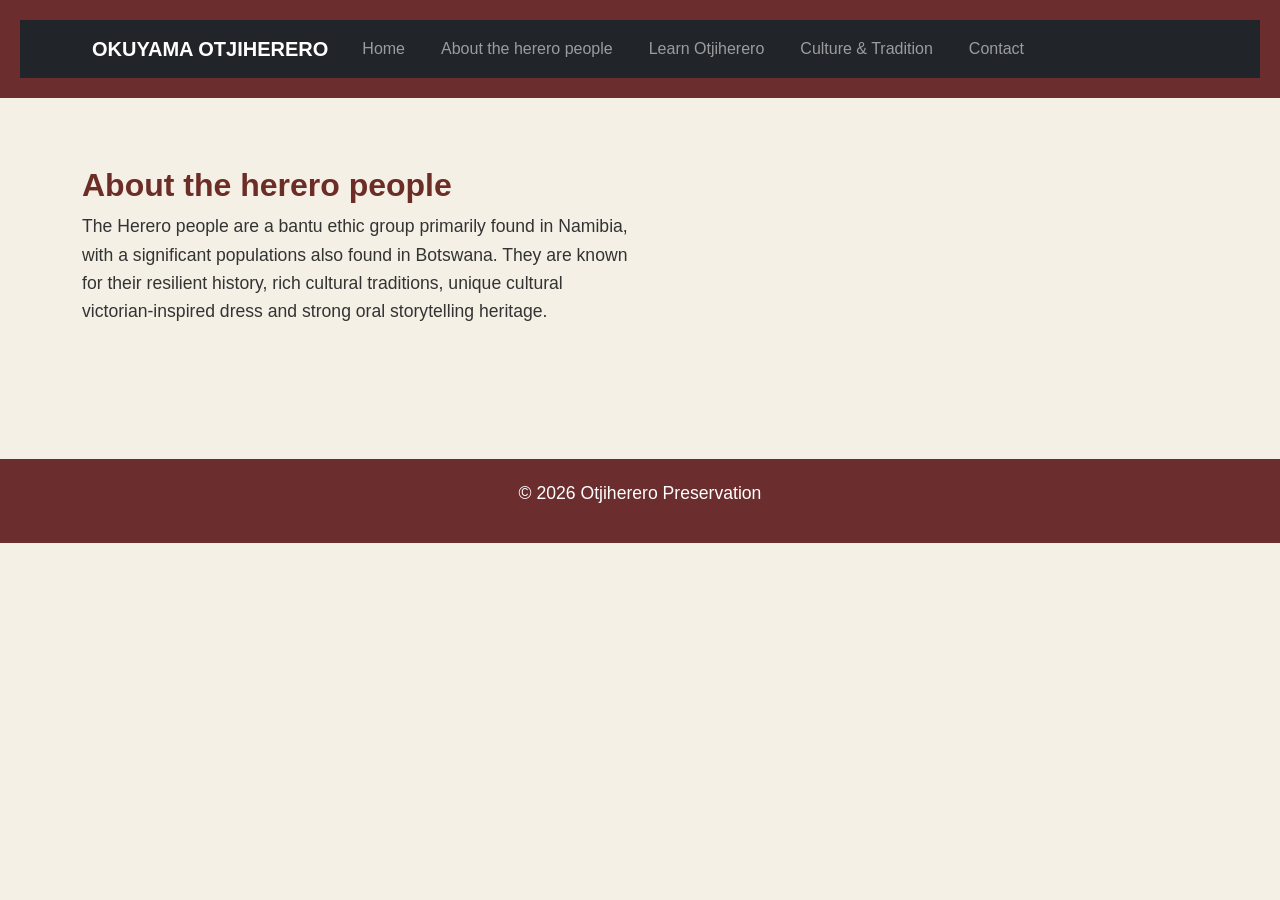
==== about.html @ 2dea7fc0 "Edited all pages" ====
<!DOCTYPE html>
<html lang="en">
<head>
    <meta charset="UTF-8">
    <meta name="viewport" content="width=device-width, initial-scale=1.0">
    <title>About | Preserving Herero Culture</title>
    <!--Bootstrap CSS-->
    <link href="https://cdn.jsdelivr.net/npm/bootstrap@5.3.0/dist/css/bootstrap.min.css"rel="stylesheet">
    <!--Custom CSS-->
    <link rel="stylesheet" href="styles.css">
</head>
<body>
    <header>
        <nav class="navbar navbar-expand-lg navbar-dark bg-dark">
         <div class="container">
            <a class="navbar-brand" href="index.html">OKUYAMA OTJIHERERO</a>
            <button class="navbar-toggler" type="button" data-bs-toggle="collapse" data-bs-target="#navbarNav">
               <span class="navbar-toggler-icon"></span>
            </button>
            <div class="collapse navbar-collapse" id="navbarNav">
               <ul class="navbar-nav">
                  <li class="nav-item">
                     <a class="nav-link" href="index.html">Home</a>
                  </li>
                  <li class="nav-item">
                     <a class="nav-link" href="about.html">About the herero people</a>
                  </li>
                  <li class="nav-item">
                     <a class="nav-link" href="language.html">Learn Otjiherero</a>
                  </li>
                  <li class="nav-item">
                     <a class="nav-link" href="culture.html">Culture & Tradition</a>
                  </li>
                  <li class="nav-item">
                     <a class="nav-link" href="contact.html">Contact</a>
                  </li>
               </ul>
            </div>  
         </div>
      </nav>
    </header>
    <main class="container my-5">
      <div class="row align-item-center mb-5">
       <div class="col-md-6">
        <h2 class="fw-bold" style="color: #6b2d26;">About the herero people</h2>
        <p>
         The Herero people are a bantu ethic group primarily found in Namibia, with a significant populations also found in Botswana.
         They are known for their resilient history, rich cultural traditions, unique cultural victorian-inspired dress
         and strong oral storytelling heritage.
        </p>
    </main>

    <footer>
        <p>&copy; 2026 Otjiherero Preservation</p>
    </footer>
    <!--Bootstrap JS and dependencies-->
    <script src="https://cdn.net/npm/@popperjs/core@2.11.6/dist/popper.min.js"></script>
    <script src="https://cdn.jsdelivr.net/npm/bootstrap@5.3.0/dist/js/bootstrap.min.js"></script>
</body>
</html>
---- styles.css ----
body {
  font-family: Arial, sans-serif;
  color: #333;
  background-color: #f5f0e6;
  margin: 0;
  padding: 0;
  line-height: 1.6; 
}

header {
  background-color: #6b2d2d;
  color: white;
  padding: 20px;
  text-align: center;
}    

header h1 {
    margin: 0;
}

nav a {
    color: white;
    text-decoration: none;
    margin: 0 10px;
    font-weight: bold;
}

nav a:hover {
    text-decoration: underline;
}

main {
    padding: 20px;
    max-width: 800px;
    margin: 0 auto;
}


footer {
    background-color: #6b2d2d;
    color: white;
    text-align: center;
    padding: 20px;
    width: 100%;
    margin-top: 50px;
}

p {
    font-size: 1.1em;
}

a {
 color: #333;
 text-decoration: none;
}

a:hover {
 text-decoration: underline;
}

main a[href^="mailto"]{
 color:#6b2d2d;
 font-weight: bold;
}

.custom-btn{
  background-color: #333;
  color: white;
  border: none;
  padding: 10px 20px;
}

.custom-btn:hover{
    background-color: #4a1f14; /*Darker red when hovering */
    color: white;
}
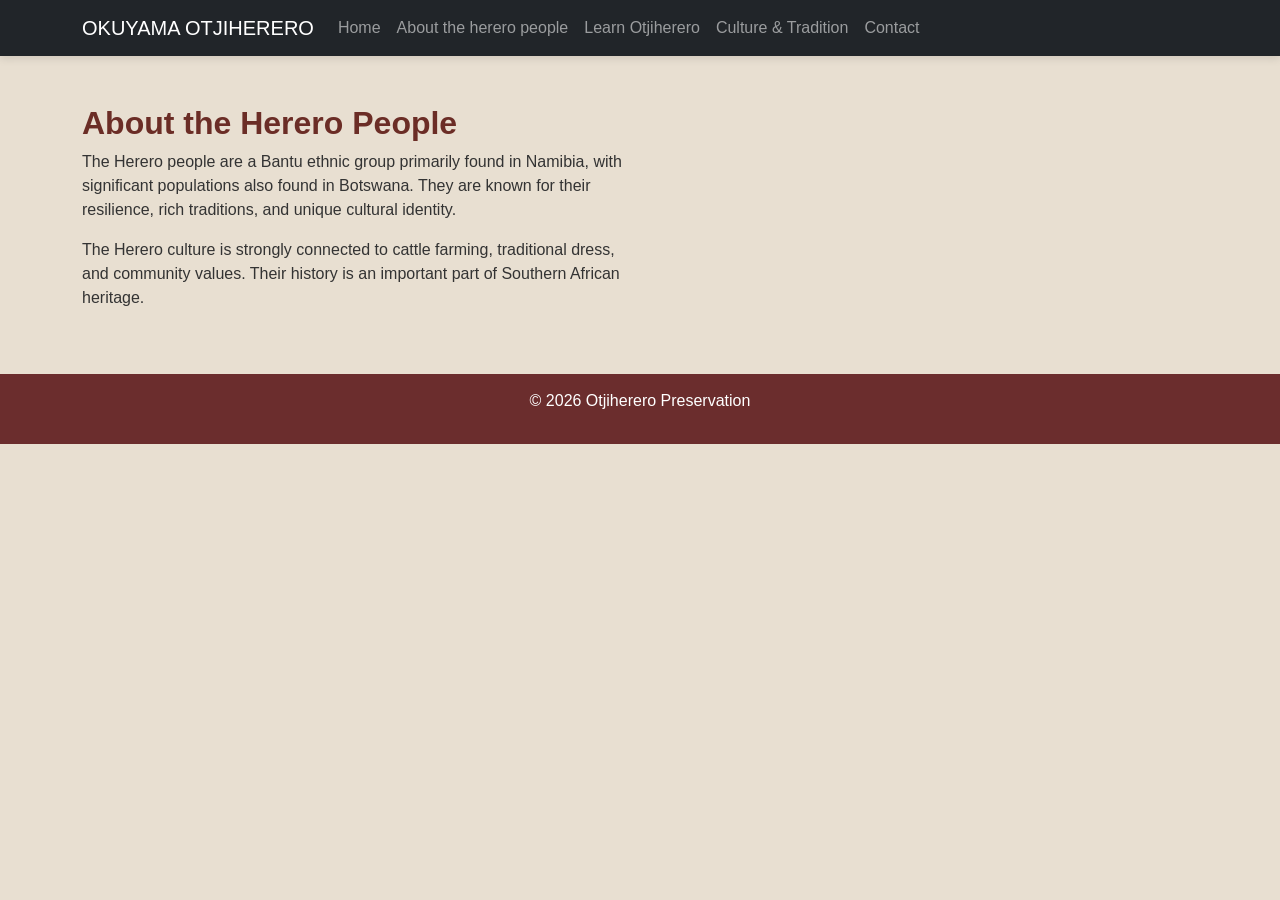
==== commit b228eedb: "All corrected" ====
--- a/about.html
+++ b/about.html
@@ -19,36 +19,38 @@
             </button>
             <div class="collapse navbar-collapse" id="navbarNav">
                <ul class="navbar-nav">
-                  <li class="nav-item">
-                     <a class="nav-link" href="index.html">Home</a>
-                  </li>
-                  <li class="nav-item">
-                     <a class="nav-link" href="about.html">About the herero people</a>
-                  </li>
-                  <li class="nav-item">
-                     <a class="nav-link" href="language.html">Learn Otjiherero</a>
-                  </li>
-                  <li class="nav-item">
-                     <a class="nav-link" href="culture.html">Culture & Tradition</a>
-                  </li>
-                  <li class="nav-item">
-                     <a class="nav-link" href="contact.html">Contact</a>
-                  </li>
+                  <li class="nav-item"><a class="nav-link" href="index.html">Home</a></li>
+                  <li class="nav-item"><a class="nav-link" href="about.html">About the herero people</a></li>
+                  <li class="nav-item"><a class="nav-link" href="language.html">Learn Otjiherero</a></li>
+                  <li class="nav-item"><a class="nav-link" href="culture.html">Culture & Tradition</a></li>
+                  <li class="nav-item"><a class="nav-link" href="contact.html">Contact</a></li>
                </ul>
             </div>  
          </div>
       </nav>
     </header>
     <main class="container my-5">
-      <div class="row align-item-center mb-5">
-       <div class="col-md-6">
-        <h2 class="fw-bold" style="color: #6b2d26;">About the herero people</h2>
-        <p>
-         The Herero people are a bantu ethic group primarily found in Namibia, with a significant populations also found in Botswana.
-         They are known for their resilient history, rich cultural traditions, unique cultural victorian-inspired dress
-         and strong oral storytelling heritage.
-        </p>
-    </main>
+    <div class="row align-items-center mb-5">
+        <div class="col-md-6">
+            <h2 class="fw-bold" style="color: #6b2d26;">
+                About the Herero People
+            </h2>
+
+            <p>
+                The Herero people are a Bantu ethnic group primarily found in Namibia,
+                with significant populations also found in Botswana.
+                They are known for their resilience, rich traditions,
+                and unique cultural identity.
+            </p>
+
+            <p>
+                The Herero culture is strongly connected to cattle farming,
+                traditional dress, and community values.
+                Their history is an important part of Southern African heritage.
+            </p>
+        </div>
+    </div>
+</main>
 
     <footer>
         <p>&copy; 2026 Otjiherero Preservation</p>
--- a/styles.css
+++ b/styles.css
@@ -1,76 +1,49 @@
+/* Basic page style */
 body {
-  font-family: Arial, sans-serif;
-  color: #333;
-  background-color: #f5f0e6;
-  margin: 0;
-  padding: 0;
-  line-height: 1.6; 
+    font-family: Arial, sans-serif;
+    background-color: #e8dfd1;
+    color: #333;
 }
 
-header {
-  background-color: #6b2d2d;
-  color: white;
-  padding: 20px;
-  text-align: center;
-}    
-
-header h1 {
-    margin: 0;
+/* Add small shadow to navbar */
+.navbar {
+    box-shadow: 0 3px 8px rgba(0, 0, 0, 0.1);
 }
 
-nav a {
-    color: white;
-    text-decoration: none;
-    margin: 0 10px;
-    font-weight: bold;
+/* Hero section box */
+.hero-section {
+    background-color: white;
+    border-radius: 10px;
+    padding: 40px;
 }
 
-nav a:hover {
-    text-decoration: underline;
+/* Custom button color */
+.btn-dark {
+    background-color: #6b2d2d;
+    border: none;
 }
 
-main {
-    padding: 20px;
-    max-width: 800px;
-    margin: 0 auto;
+.btn-dark:hover {
+    background-color: #8a3c3c;
 }
 
+.custom-btn{
+    background-color: #333;
+    color: white;
+    border: none;
+    padding: 10px 20px;
+}
 
+.custom-btn:hover{
+    background-color: #4a1f14; /*Darker red when hovering*/
+    color: white;
+}
+
+/* Footer text size */
 footer {
     background-color: #6b2d2d;
     color: white;
     text-align: center;
-    padding: 20px;
+    padding: 15px;
     width: 100%;
-    margin-top: 50px;
-}
-
-p {
-    font-size: 1.1em;
-}
-
-a {
- color: #333;
- text-decoration: none;
-}
-
-a:hover {
- text-decoration: underline;
-}
-
-main a[href^="mailto"]{
- color:#6b2d2d;
- font-weight: bold;
-}
-
-.custom-btn{
-  background-color: #333;
-  color: white;
-  border: none;
-  padding: 10px 20px;
-}
-
-.custom-btn:hover{
-    background-color: #4a1f14; /*Darker red when hovering */
-    color: white;
 }
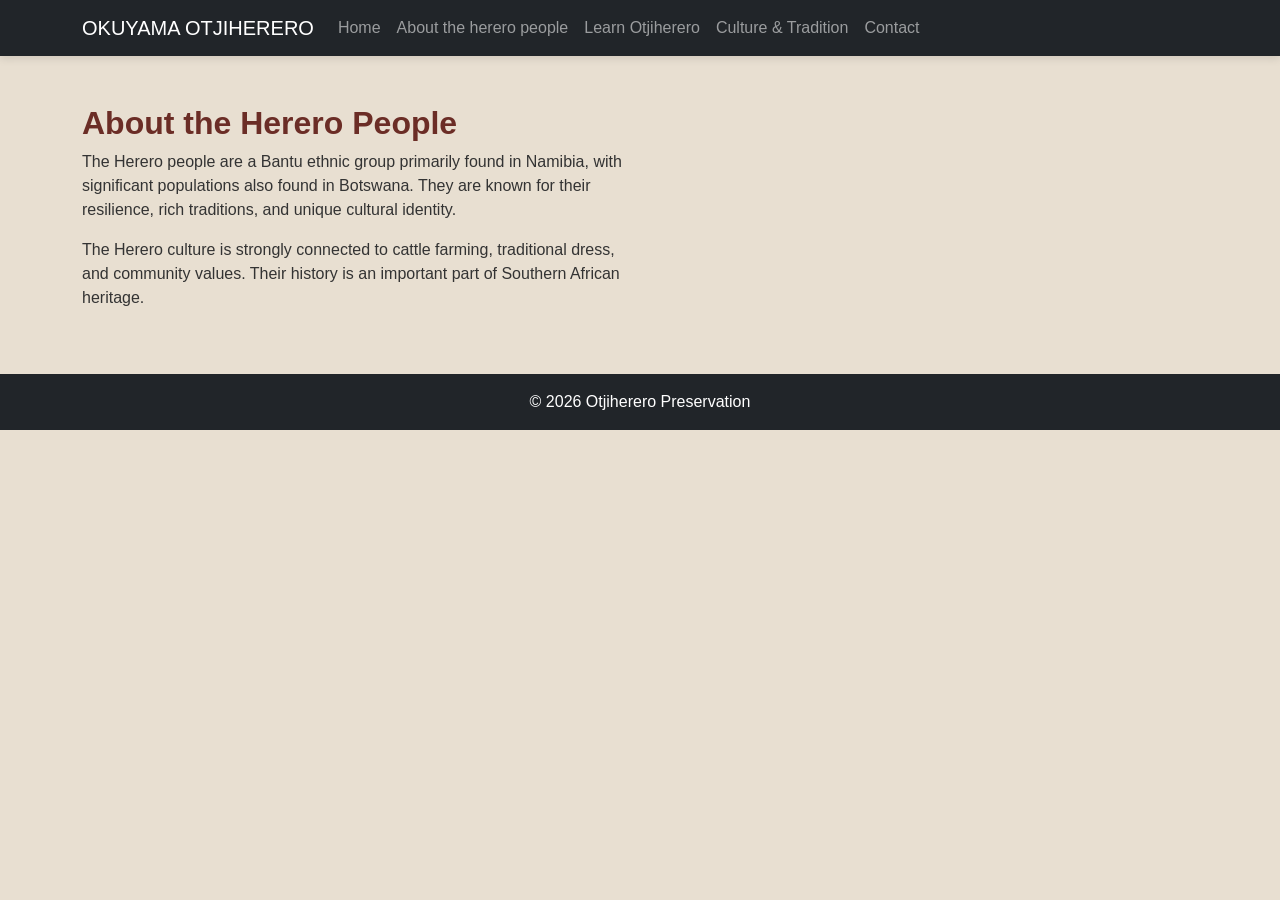
==== commit 80881241: "Updated content" ====
--- a/about.html
+++ b/about.html
@@ -52,11 +52,13 @@
     </div>
 </main>
 
-    <footer>
-        <p>&copy; 2026 Otjiherero Preservation</p>
-    </footer>
-    <!--Bootstrap JS and dependencies-->
-    <script src="https://cdn.net/npm/@popperjs/core@2.11.6/dist/popper.min.js"></script>
-    <script src="https://cdn.jsdelivr.net/npm/bootstrap@5.3.0/dist/js/bootstrap.min.js"></script>
+  <footer class="bg-dark text-white text-center py-3">
+    <div class="container">
+        <p class="mb-0">&copy; 2026 Otjiherero Preservation</p>
+    </div>
+  </footer>
+
+<!-- Bootstrap JS -->
+<script src="https://cdn.jsdelivr.net/npm/bootstrap@5.3.0/dist/js/bootstrap.bundle.min.js"></script>
 </body>
 </html>
--- a/styles.css
+++ b/styles.css
@@ -7,6 +7,7 @@
 
 /* Add small shadow to navbar */
 .navbar {
+    /* horizontal | vertical | blur | color */
     box-shadow: 0 3px 8px rgba(0, 0, 0, 0.1);
 }
 
@@ -46,4 +47,21 @@
     text-align: center;
     padding: 15px;
     width: 100%;
+}
+
+/* Styling the table */
+table {
+    width: 40%;
+    border-collapse: collapse;
+    margin: 1opx auto;
+}
+
+th, td {
+    border: 1px solid #333;
+    padding: 5px;
+    text-align: center;
+}
+
+th {
+    background-color: #f2f2f2;
 }
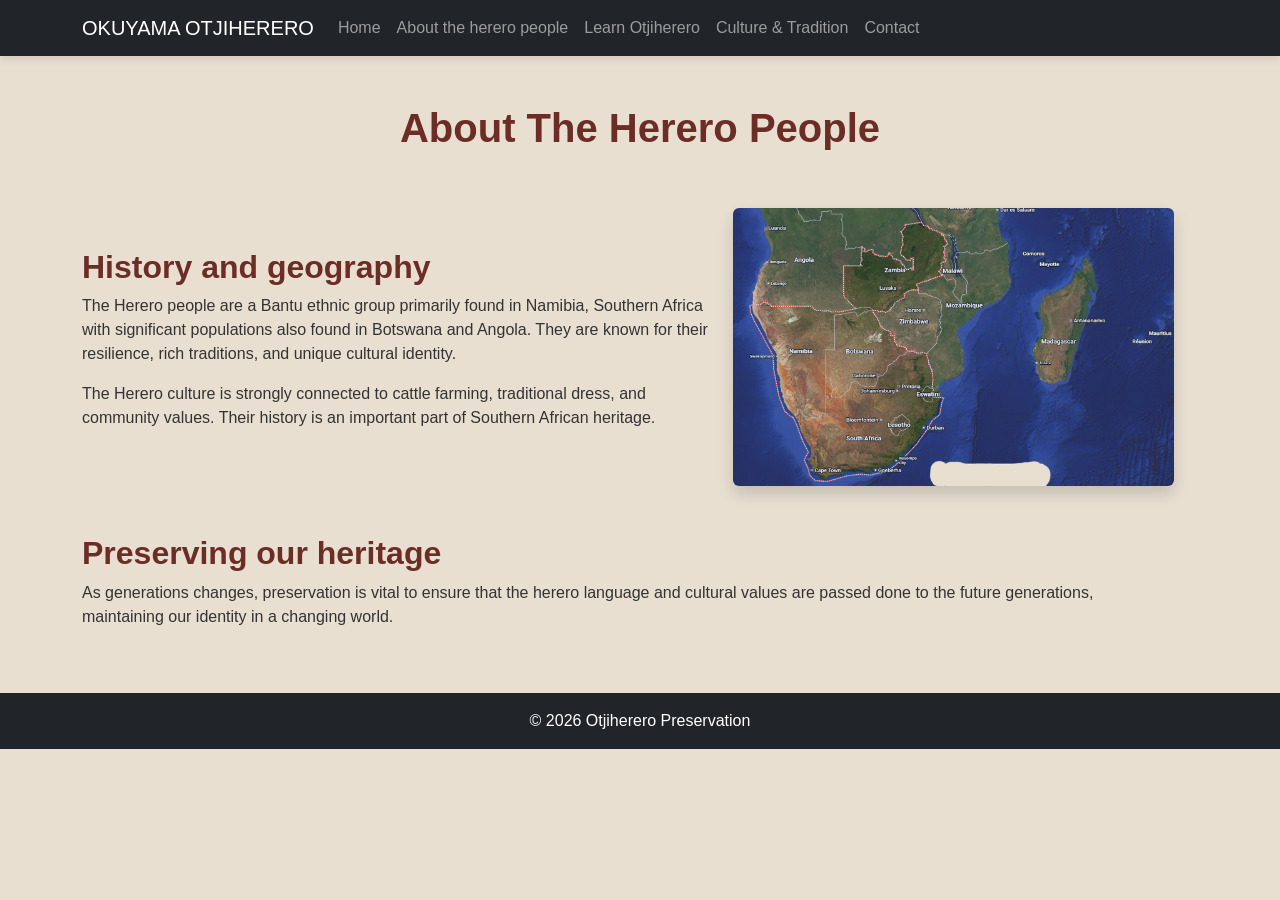
==== commit 217675ad: "Updated content in all pages" ====
--- a/about.html
+++ b/about.html
@@ -9,8 +9,10 @@
     <!--Custom CSS-->
     <link rel="stylesheet" href="styles.css">
 </head>
+
 <body>
     <header>
+        <!-- ===== NAVBAR ===== -->
         <nav class="navbar navbar-expand-lg navbar-dark bg-dark">
          <div class="container">
             <a class="navbar-brand" href="index.html">OKUYAMA OTJIHERERO</a>
@@ -29,29 +31,52 @@
          </div>
       </nav>
     </header>
+
     <main class="container my-5">
-    <div class="row align-items-center mb-5">
-        <div class="col-md-6">
-            <h2 class="fw-bold" style="color: #6b2d26;">
-                About the Herero People
-            </h2>
+       <div class="row">
+            <div class="col-12 text-center mb-5">
+               <h1 class="fw-bold" style="color: #6b2d26;">
+                About The Herero People
+               </h1>
+            </div>
 
-            <p>
-                The Herero people are a Bantu ethnic group primarily found in Namibia,
-                with significant populations also found in Botswana.
-                They are known for their resilience, rich traditions,
-                and unique cultural identity.
-            </p>
+            <div class="row align-items-center mb-5">
+                <section class="col-md-7">
+                  <h2 class="fw-bold" style="color: #6b2d26;">
+                      History and geography
+                  </h2>
+                  <article>
+                     <p>
+                        The Herero people are a Bantu ethnic group primarily found in Namibia, Southern Africa with significant populations also found in Botswana and Angola.
+                        They are known for their resilience, rich traditions, and unique cultural identity.
+                     </p>
 
-            <p>
-                The Herero culture is strongly connected to cattle farming,
-                traditional dress, and community values.
-                Their history is an important part of Southern African heritage.
-            </p>
+                     <p>
+                        The Herero culture is strongly connected to cattle farming, traditional dress, and community values.
+                        Their history is an important part of Southern African heritage.
+                     </p>
+                  </article>
+                </section>
+        
+             <!-- Image -->
+               <aside class="col-md-5 text-center">
+                  <img src="images/map.png" alt="Map of Southern Africa, an ancestral land for the herero people" width="450" height="300"  class="img-fluid rounded shadow">
+               </aside>
+            </div>
+
+            <section class="row col-12">
+             <h2 class="fw-bold" style="color: #6b2d26;">
+                Preserving our heritage
+             </h2>
+             <p>
+                As generations changes, preservation is vital to ensure that the herero language and cultural values are passed done to the future
+                generations, maintaining our identity in a changing world.
+             </p>
+            </section>
         </div>
-    </div>
-</main>
+    </main>
 
+<!-- ===== FOOTER ===== -->
   <footer class="bg-dark text-white text-center py-3">
     <div class="container">
         <p class="mb-0">&copy; 2026 Otjiherero Preservation</p>
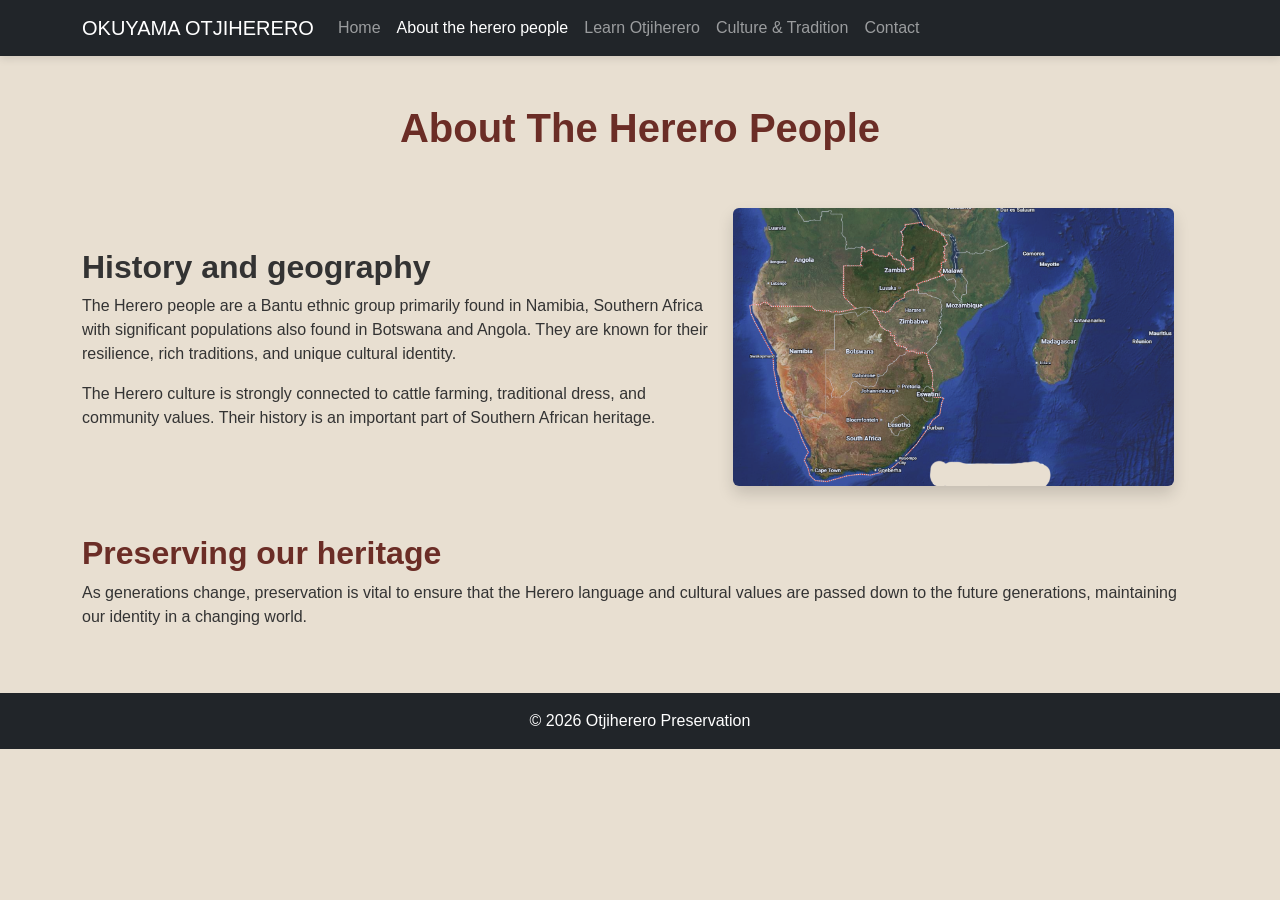
==== commit 4ea1a680: "All updated content" ====
--- a/about.html
+++ b/about.html
@@ -5,7 +5,7 @@
     <meta name="viewport" content="width=device-width, initial-scale=1.0">
     <title>About | Preserving Herero Culture</title>
     <!--Bootstrap CSS-->
-    <link href="https://cdn.jsdelivr.net/npm/bootstrap@5.3.0/dist/css/bootstrap.min.css"rel="stylesheet">
+    <link href="https://cdn.jsdelivr.net/npm/bootstrap@5.3.0/dist/css/bootstrap.min.css" rel="stylesheet">
     <!--Custom CSS-->
     <link rel="stylesheet" href="styles.css">
 </head>
@@ -22,7 +22,7 @@
             <div class="collapse navbar-collapse" id="navbarNav">
                <ul class="navbar-nav">
                   <li class="nav-item"><a class="nav-link" href="index.html">Home</a></li>
-                  <li class="nav-item"><a class="nav-link" href="about.html">About the herero people</a></li>
+                  <li class="nav-item"><a class="nav-link active" aria-current="page" href="about.html">About the herero people</a></li>
                   <li class="nav-item"><a class="nav-link" href="language.html">Learn Otjiherero</a></li>
                   <li class="nav-item"><a class="nav-link" href="culture.html">Culture & Tradition</a></li>
                   <li class="nav-item"><a class="nav-link" href="contact.html">Contact</a></li>
@@ -35,16 +35,12 @@
     <main class="container my-5">
        <div class="row">
             <div class="col-12 text-center mb-5">
-               <h1 class="fw-bold" style="color: #6b2d26;">
-                About The Herero People
-               </h1>
+               <h1 class="fw-bold" style="color: #6b2d26;">About The Herero People</h1>
             </div>
 
             <div class="row align-items-center mb-5">
                 <section class="col-md-7">
-                  <h2 class="fw-bold" style="color: #6b2d26;">
-                      History and geography
-                  </h2>
+                  <h2 class="fw-bold heading-herero"> History and geography</h2>
                   <article>
                      <p>
                         The Herero people are a Bantu ethnic group primarily found in Namibia, Southern Africa with significant populations also found in Botswana and Angola.
@@ -64,14 +60,14 @@
                </aside>
             </div>
 
-            <section class="row col-12">
-             <h2 class="fw-bold" style="color: #6b2d26;">
-                Preserving our heritage
-             </h2>
-             <p>
-                As generations changes, preservation is vital to ensure that the herero language and cultural values are passed done to the future
-                generations, maintaining our identity in a changing world.
-             </p>
+            <section class="col-12">
+               <div class="row">
+                 <h2 class="fw-bold" style="color: #6b2d26;">Preserving our heritage</h2>
+                 <p>
+                   As generations change, preservation is vital to ensure that the Herero language and cultural values are passed down to the future
+                   generations, maintaining our identity in a changing world.
+                 </p>
+               </div>
             </section>
         </div>
     </main>
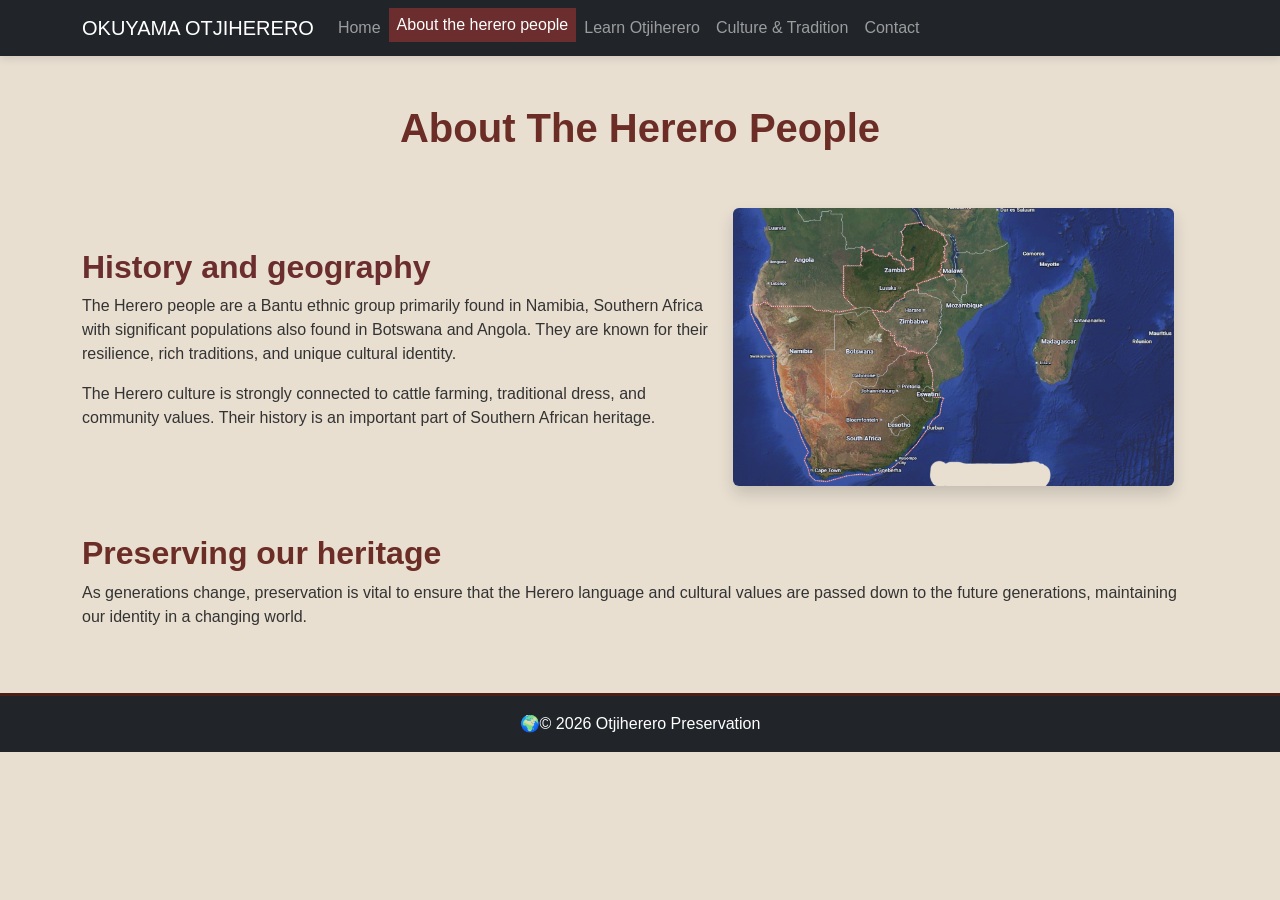
==== commit 91be5d8a: "Updated content" ====
--- a/about.html
+++ b/about.html
@@ -73,6 +73,7 @@
     </main>
 
 <!-- ===== FOOTER ===== -->
+  <button id="backToTop" style="display: none; position: fixed; bottom: 30px; right: 30px; z-index: 999;" class="btn btn-dark">&#8679; Top</button>
   <footer class="bg-dark text-white text-center py-3">
     <div class="container">
         <p class="mb-0">&copy; 2026 Otjiherero Preservation</p>
--- a/styles.css
+++ b/styles.css
@@ -1,11 +1,41 @@
+/* CSS VRIABLES */
+:root {
+    --herero-red: #6b2d2d;
+    --herero-dark: #4a1f14;
+    --herero-bg: #e8dfd1;
+    --herero-light: #f9f3f0;
+    --herero-white: #ffffff;
+}
+
 /* Basic page style */
 body {
     font-family: Arial, sans-serif;
-    background-color: #e8dfd1;
+    background-color: var(--herero-bg);
     color: #333;
 }
+/* heading style*/
+h1, h2, h3 {
+    font-size: georgia, serif;
+}
+.heading-herero {
+    color: var(--herero-red);
+}
 
-/* Add small shadow to navbar */
+/* Add small color and shadow transition to navbar */
+nav .navbar {
+    font-size: 0.95;
+    border-radius: 5px;
+    transition: background-clor 0.3s ease;
+}
+nav .nav-link.active {
+    background-color: #6b2d2d;
+    color: white !important;
+    padding: 5px 10px;
+}
+nav .nav-link:hover {
+    background-color: rgba(107, 45, 45, 0.2);
+    color: white !important;
+}
 .navbar {
     /* horizontal | vertical | blur | color */
     box-shadow: 0 3px 8px rgba(0, 0, 0, 0.1);
@@ -13,19 +43,20 @@
 
 /* Hero section box */
 .hero-section {
-    background-color: white;
+    background-color: var(--herero-white);
     border-radius: 10px;
     padding: 40px;
+    border-bottom: 3px solid var(--herero-red);
 }
 
 /* Custom button color */
 .btn-dark {
-    background-color: #6b2d2d;
+    background-color: var(--herero-red);
     border: none;
 }
 
 .btn-dark:hover {
-    background-color: #8a3c3c;
+    background-color: var(--herero-dark);
 }
 
 .custom-btn{
@@ -33,35 +64,110 @@
     color: white;
     border: none;
     padding: 10px 20px;
+    border-radius: 5px;
 }
 
 .custom-btn:hover{
-    background-color: #4a1f14; /*Darker red when hovering*/
+    background-color: var(--herero-dark); /*Darker red when hovering*/
     color: white;
+}
+
+/* hero text container */
+#hero-text {
+    padding: 2rem 0;
 }
 
 /* Footer text size */
 footer {
-    background-color: #6b2d2d;
+    background-color: var(--herero-red);
     color: white;
     text-align: center;
     padding: 15px;
     width: 100%;
+    border-top: 3px solid var(--herero-dark);
+}
+footer p::before {
+    content: "🌍";
 }
 
 /* Styling the table */
 table {
-    width: 40%;
+    width: 60%;
     border-collapse: collapse;
-    margin: 1opx auto;
+    margin: 10px auto;
 }
 
 th, td {
     border: 1px solid #333;
-    padding: 5px;
+    padding: 8px 12px;
     text-align: center;
 }
 
 th {
-    background-color: #f2f2f2;
-}+    background-color: var(--herero-red);
+}
+tr:nth-child(even) {
+    background-color: #f2e8e7;
+}
+tr:hover {
+    background-color: #ddd;
+}
+
+/* card hover effect */
+.custom-card {
+    border: none;
+    border-radius: 10px;
+    box-shadow: 0 4px 12px rgba(0, 0, 0, 0.1);
+    transition: transform 0.3s ease;
+}
+.custom-card:hover {
+    transform: translateY(-5px);
+}
+
+/* ANIMATION */
+@keyframes fadeInUp {
+    from{
+        opacity: 0;
+        transform: translateY(30px);
+    }
+    to {
+        opacity: 1;
+        transform: translateY(0);
+    }
+}
+/* Apply animation */
+.fade-in {
+    animation: fadeInUp 1s ease forwards;
+}
+
+/* MEDIA QUERY */
+     /* tablet */
+    @media (max-width: 768px) {
+     .hero-section {
+        text-align: center;
+        padding: 20px;
+     }
+     .hero-section img {
+        margin-top: 1.5rem;
+        width: 100%;
+     }
+     h1 {
+      font-size: 1.8rem;
+     }
+     table {
+        width: 100%;
+        font-size: 0.85;
+     }
+    }
+    /* Phone */
+    @media (max-width: 480px) {
+      .nav-brand {
+        font-size: 1rem;
+      }  
+      body {
+        font-size: 0.9rem;
+      }
+      footer p {
+        font-size: 0.8rem;
+      }
+    }
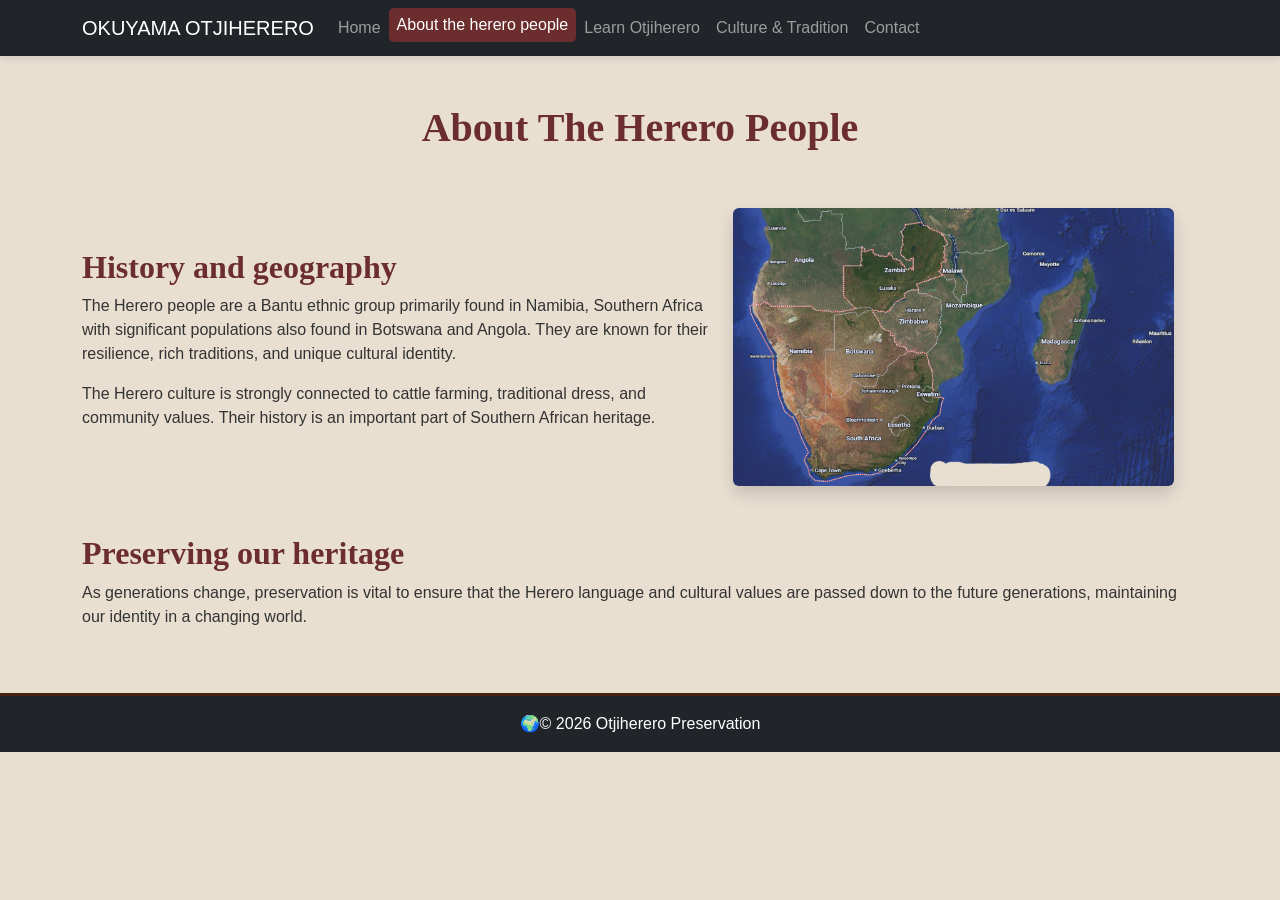
==== commit 3196c880: "Updated content" ====
--- a/about.html
+++ b/about.html
@@ -6,6 +6,8 @@
     <title>About | Preserving Herero Culture</title>
     <!--Bootstrap CSS-->
     <link href="https://cdn.jsdelivr.net/npm/bootstrap@5.3.0/dist/css/bootstrap.min.css" rel="stylesheet">
+    <!--Java script-->
+    <script src="script.js"></script>
     <!--Custom CSS-->
     <link rel="stylesheet" href="styles.css">
 </head>
@@ -35,7 +37,7 @@
     <main class="container my-5">
        <div class="row">
             <div class="col-12 text-center mb-5">
-               <h1 class="fw-bold" style="color: #6b2d26;">About The Herero People</h1>
+               <h1 class="fw-bold heading-herero">About The Herero People</h1>
             </div>
 
             <div class="row align-items-center mb-5">
@@ -55,14 +57,14 @@
                 </section>
         
              <!-- Image -->
-               <aside class="col-md-5 text-center">
+               <div class="col-md-5 text-center">
                   <img src="images/map.png" alt="Map of Southern Africa, an ancestral land for the herero people" width="450" height="300"  class="img-fluid rounded shadow">
-               </aside>
+               </div>
             </div>
 
             <section class="col-12">
                <div class="row">
-                 <h2 class="fw-bold" style="color: #6b2d26;">Preserving our heritage</h2>
+                 <h2 class="fw-bold heading-herero">Preserving our heritage</h2>
                  <p>
                    As generations change, preservation is vital to ensure that the Herero language and cultural values are passed down to the future
                    generations, maintaining our identity in a changing world.
--- a/styles.css
+++ b/styles.css
@@ -15,17 +15,17 @@
 }
 /* heading style*/
 h1, h2, h3 {
-    font-size: georgia, serif;
+    font-family: georgia, serif;
 }
 .heading-herero {
     color: var(--herero-red);
 }
 
 /* Add small color and shadow transition to navbar */
-nav .navbar {
+nav .nav-link {
     font-size: 0.95;
     border-radius: 5px;
-    transition: background-clor 0.3s ease;
+    transition: background-color 0.3s ease;
 }
 nav .nav-link.active {
     background-color: #6b2d2d;
@@ -156,12 +156,12 @@
      }
      table {
         width: 100%;
-        font-size: 0.85;
+        font-size: 0.85rem;
      }
     }
     /* Phone */
     @media (max-width: 480px) {
-      .nav-brand {
+      .navbar-brand {
         font-size: 1rem;
       }  
       body {
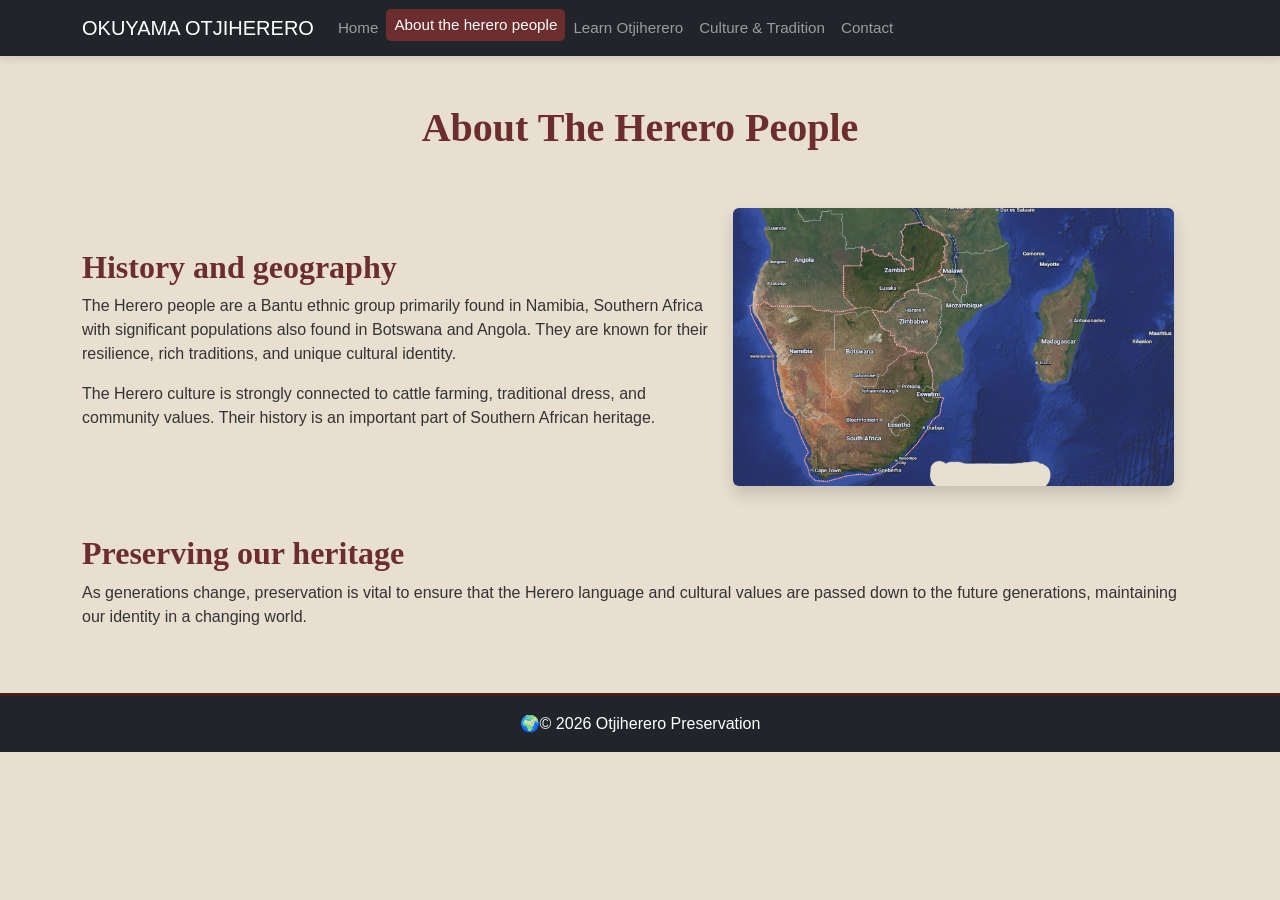
==== commit 1b478c66: "corrected content" ====
--- a/about.html
+++ b/about.html
@@ -6,8 +6,6 @@
     <title>About | Preserving Herero Culture</title>
     <!--Bootstrap CSS-->
     <link href="https://cdn.jsdelivr.net/npm/bootstrap@5.3.0/dist/css/bootstrap.min.css" rel="stylesheet">
-    <!--Java script-->
-    <script src="script.js"></script>
     <!--Custom CSS-->
     <link rel="stylesheet" href="styles.css">
 </head>
@@ -84,5 +82,6 @@
 
 <!-- Bootstrap JS -->
 <script src="https://cdn.jsdelivr.net/npm/bootstrap@5.3.0/dist/js/bootstrap.bundle.min.js"></script>
+<script src="script.js"></script>
 </body>
 </html>
--- a/styles.css
+++ b/styles.css
@@ -15,7 +15,7 @@
 }
 /* heading style*/
 h1, h2, h3 {
-    font-family: georgia, serif;
+    font-family: Georgia, serif;
 }
 .heading-herero {
     color: var(--herero-red);
@@ -23,7 +23,7 @@
 
 /* Add small color and shadow transition to navbar */
 nav .nav-link {
-    font-size: 0.95;
+    font-size: 0.95em;
     border-radius: 5px;
     transition: background-color 0.3s ease;
 }
@@ -170,4 +170,28 @@
       footer p {
         font-size: 0.8rem;
       }
-    }+    }
+
+/* contact form*/
+.contact-card {
+    background-color: var(--herero-red);
+    border-radius: 10px;
+    border: none;
+}    
+.contact-card .form-control {
+    background-color: #888888;
+    border: none;
+}
+.contact-card .form-label {
+    color: white;
+}
+
+/* Quote section */
+.quote-section {
+    background-color: var(--herero-dark);
+    border-radius: 10px;
+}
+
+.quote-section p {
+    color: white;
+}
